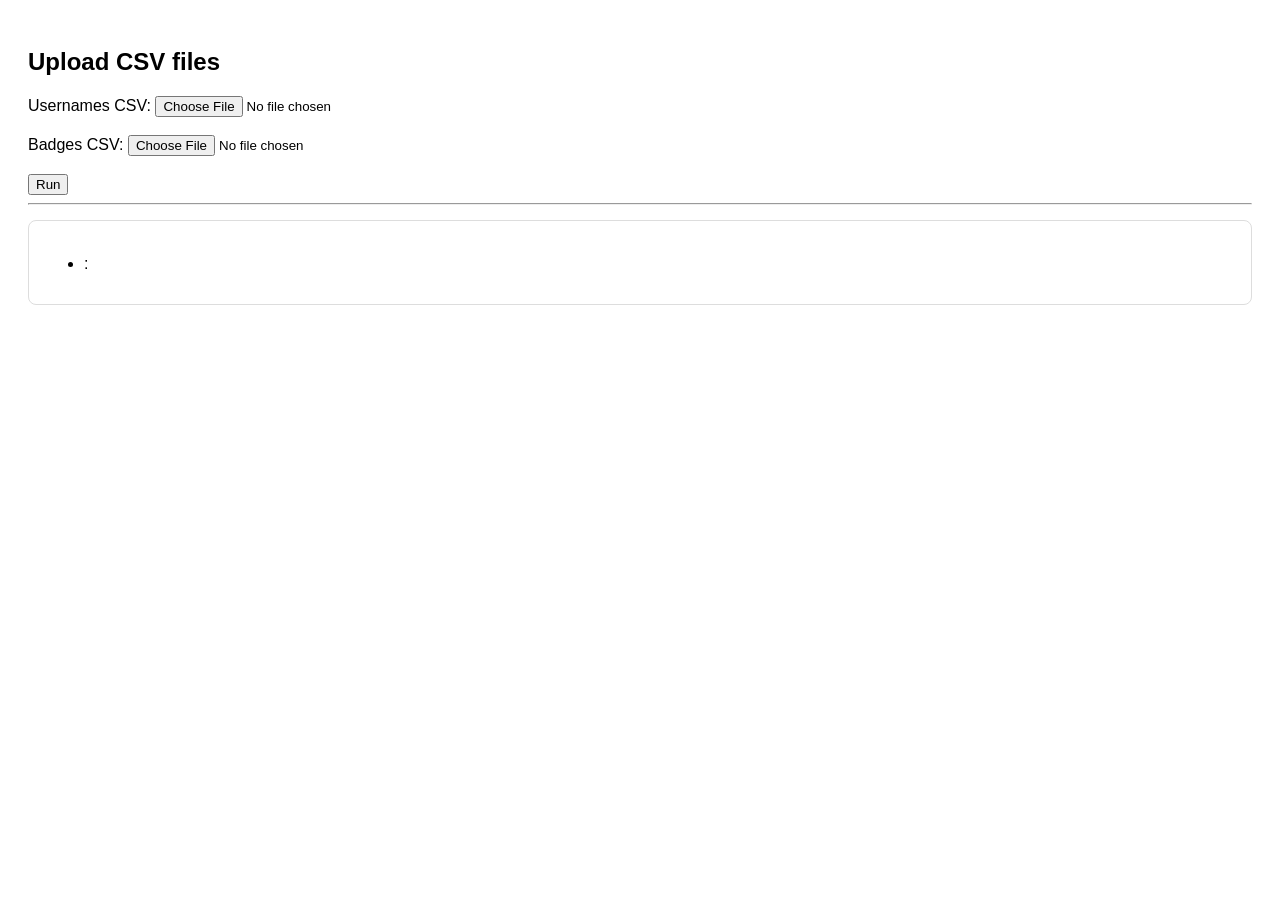
==== badgechecker/target/classes/templates/index.html @ c8e6ceb3 "initial commit" ====
<!DOCTYPE html>
<html xmlns:th="http://www.thymeleaf.org">
<head>
    <title>Badge Checker</title>
    <style>
        body { font-family: Arial; padding: 20px; }
        .card {
            border: 1px solid #ddd;
            border-radius: 8px;
            padding: 15px;
            margin: 15px 0;
        }
        .true { color: green; }
        .false { color: red; }
    </style>
</head>
<body>

<h2>Upload CSV files</h2>

<form method="post" action="/run" enctype="multipart/form-data">
    Usernames CSV:
    <input type="file" name="usernames" required><br><br>
    Badges CSV:
    <input type="file" name="badges" required><br><br>
    <button type="submit">Run</button>
</form>

<hr>

<div th:if="${results}">
    <div th:each="user : ${results}" class="card">
        <h3 th:text="${user.username}"></h3>

        <ul>
            <li th:each="b : ${user.badges}">
                <span th:text="${b.badge}"></span> :
                <span th:text="${b.completed}"
                      th:class="${b.completed}"></span>
            </li>
        </ul>
    </div>
</div>

</body>
</html>
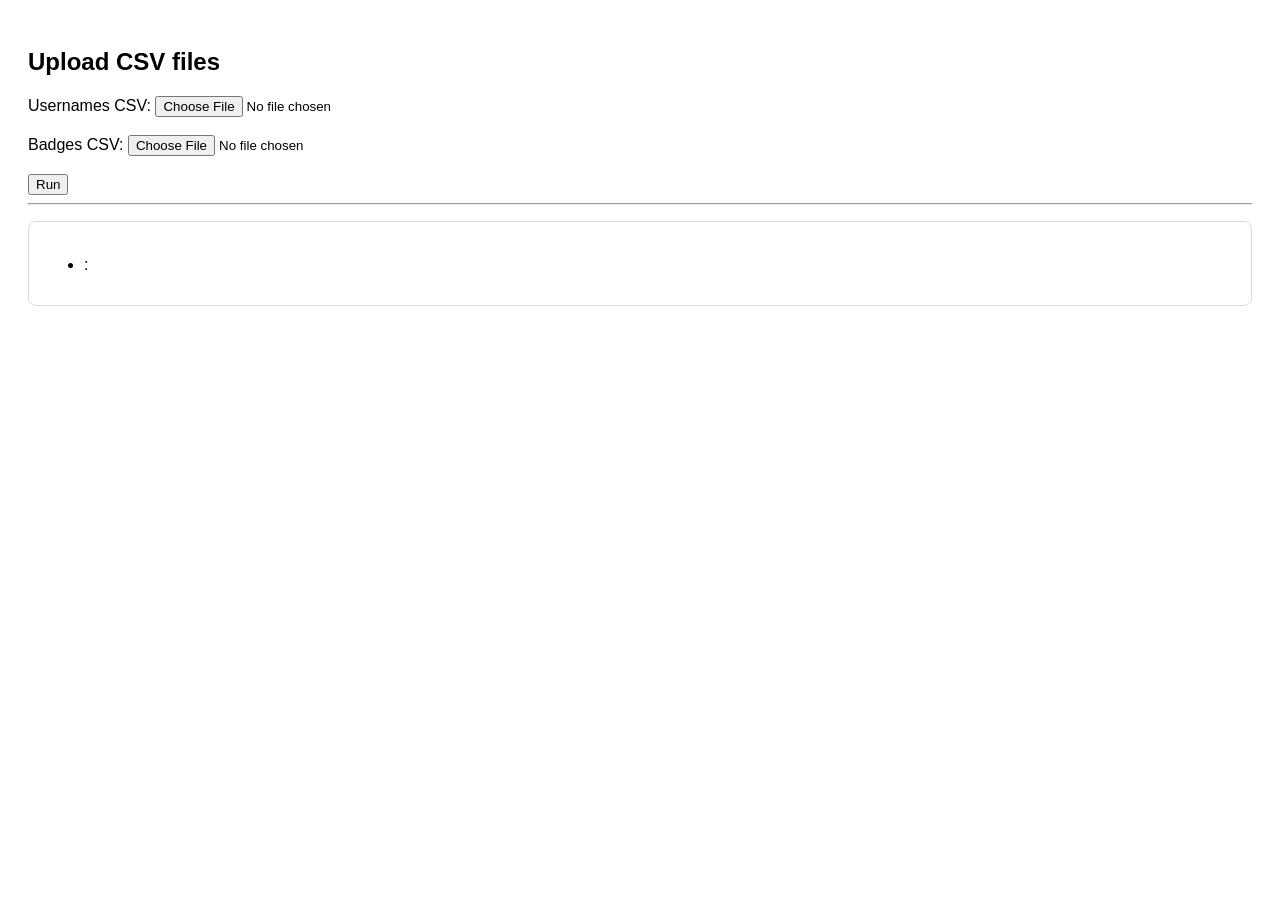
==== commit 231a0fc5: "error log changes" ====
--- a/badgechecker/target/classes/templates/index.html
+++ b/badgechecker/target/classes/templates/index.html
@@ -28,6 +28,11 @@
 
 <hr>
 
+<div th:if="${error}" style="color:red">
+    <p th:text="${error}"></p>
+</div>
+
+
 <div th:if="${results}">
     <div th:each="user : ${results}" class="card">
         <h3 th:text="${user.username}"></h3>
